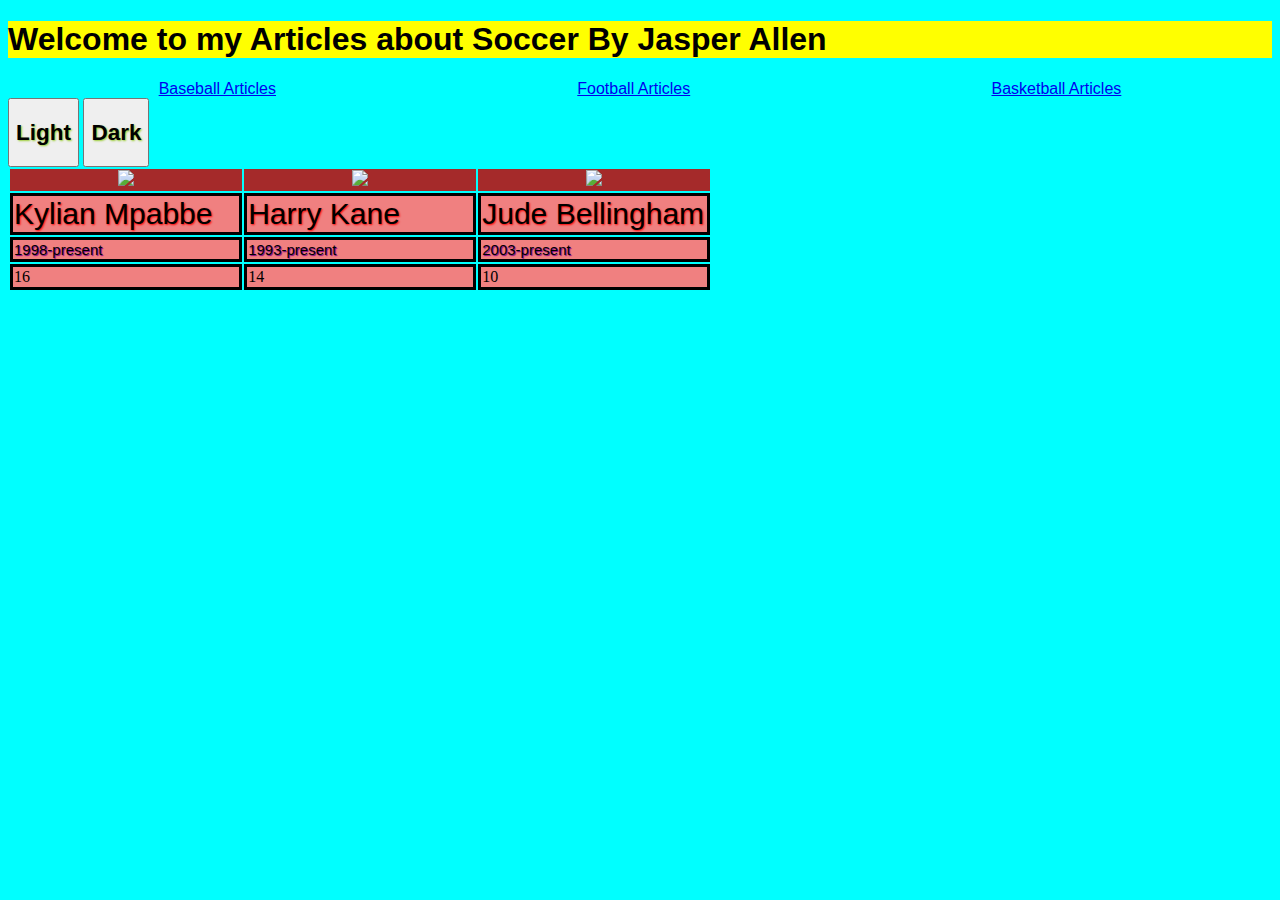
==== index2.html @ 7820a909 "hgckg" ====
<!DOCTYPE html>
<html lang+"en-US">
    <head>
        <meta charset="utf-8" />
        <title>My test page</title>
        <link rel="stylesheet" href="pictures.css"/>
        <script src="index.js"defer></script>
    </head>
    <body>
        <h1> 
            Welcome to my Articles about Soccer By Jasper Allen
        </h1>
        <div>
            <a href="index.html">Baseball Articles</a>
            <a href="index3.html">Football Articles</a>
            <a href="index4.html">Basketball Articles</a>
        </div>
        <button onclick="myFunc()"><h2>Light</h2></button>
        <button onclick="myFunc2()"><h2>Dark</h2></button>
         <table>
            <tr>   
              <th><img src="https://assets.goal.com/images/v3/blt8292217a71f13dcb/Mbappe%20Real.jpg?auto=webp&format=pjpg&width=3840&quality=60">
              <th><img src="https://encrypted-tbn0.gstatic.com/images?q=tbn:ANd9GcSBljRSayhVXB6V5L_wSfwYd1tYxXmd6XsQVg&s">
              <th><img src="https://encrypted-tbn0.gstatic.com/images?q=tbn:ANd9GcSFxg7r-4a17LilugtIR8nr22XPrpcaEefFxA&s">
            <tr>
              <td class="title">Kylian Mpabbe</td>
              <td class="title">Harry Kane</td>
              <td class="title">Jude Bellingham</td>
            </tr>
            <tr>
              <td class="Subtitle">1998-present</td>
              <td class="Subtitle">1993-present</td>
              <td class="Subtitle">2003-present</td>
            </tr>
            <tr>
                <td>16</td>
                <td>14</td>
                <td>10</td>
              </tr>
          </table>          
    </body>  
</html>
---- pictures.css ----
@keyframes stretch {
    0% { transform: scale(1, 1); }
    25% { transform: scale(2, 1); }
    50% { transform: scale(1, 1); }
    75% { transform: scale(1, 2); }
    100% { transform: scale(1, 1); }
}
body {
    background-color: cyan;
    font-family: Impact, Haettenschweiler, 'Arial Narrow Bold', sans-serif;
}

li {
    color: purple;
    font-size:25px;
}
body.dark-mode {
    background-color: #333;
    color: #fff;
}

p {
    color: aquamarine;
}

th {
    width: 33%;
}
td {
    border: solid;
    border-width: 3px;
    background-color: lightcoral;
    
}
img {
    width: 100%;
}
h1{
    background-color:yellow;
}

th{
    background-color: brown;
}

td{
    font-family:Georgia, 'Times New Roman', Times, serif;
}
.title {
    font-size: 30px;
    font-family: Impact, Haettenschweiler, 'Arial Narrow Bold', sans-serif;
    text-shadow: 1px 1px 2px red;
}

.Subtitle{
    font-size: 15px;
    font-family:Verdana, Geneva, Tahoma, sans-serif;
    text-shadow: 1px 1px 1px purple;
}
div {
    display:flex;
    align-items: center;
    justify-content:space-around;
}

button{
    font-size: 15px;
    font-family:Verdana, Geneva, Tahoma, sans-serif;
    text-shadow: 1px 1px 2px yellowgreen;
}
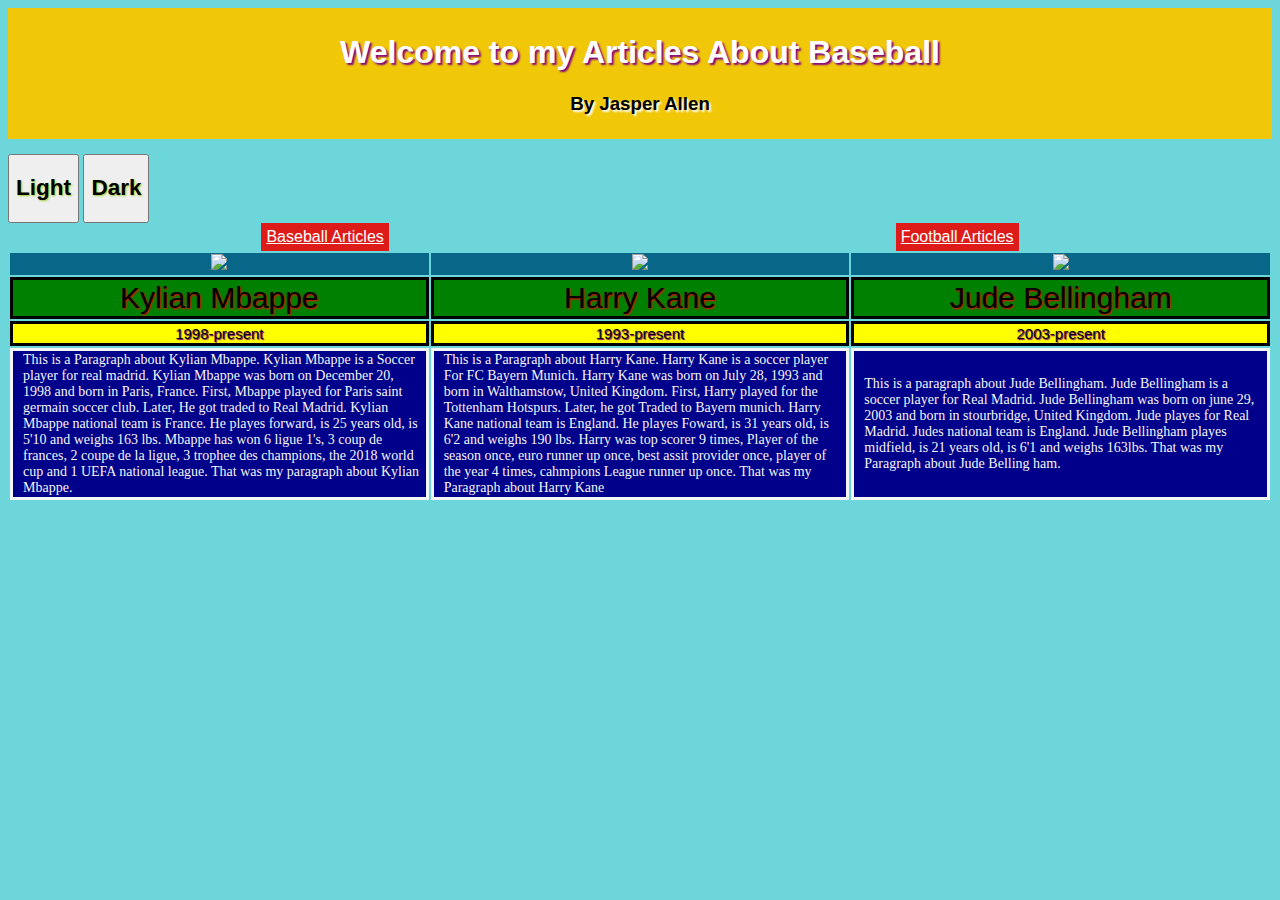
==== commit 30127d8b: "jgkckuymghcjhtf" ====
--- a/index2.html
+++ b/index2.html
@@ -1,5 +1,5 @@
 <!DOCTYPE html>
-<html lang+"en-US">
+<html lang="en-US">
     <head>
         <meta charset="utf-8" />
         <title>My test page</title>
@@ -7,23 +7,28 @@
         <script src="index.js"defer></script>
     </head>
     <body>
+      <header>
         <h1> 
-            Welcome to my Articles about Soccer By Jasper Allen
+            Welcome to my Articles About Baseball
         </h1>
+        <h3>By Jasper Allen</h3>
+      </header>
+        <button onclick="myFunc()"><h2>Light</h2></button>
+        <button onclick="myFunc2()"><h2>Dark</h2></button>
         <div>
             <a href="index.html">Baseball Articles</a>
             <a href="index3.html">Football Articles</a>
-            <a href="index4.html">Basketball Articles</a>
         </div>
-        <button onclick="myFunc()"><h2>Light</h2></button>
-        <button onclick="myFunc2()"><h2>Dark</h2></button>
-         <table>
+        
+        
+        
+        <table>
             <tr>   
-              <th><img src="https://assets.goal.com/images/v3/blt8292217a71f13dcb/Mbappe%20Real.jpg?auto=webp&format=pjpg&width=3840&quality=60">
-              <th><img src="https://encrypted-tbn0.gstatic.com/images?q=tbn:ANd9GcSBljRSayhVXB6V5L_wSfwYd1tYxXmd6XsQVg&s">
+              <th class="hi"><img src="https://assets.goal.com/images/v3/blt8292217a71f13dcb/Mbappe%20Real.jpg?auto=webp&format=pjpg&width=3840&quality=60">
+              <th><img src="https://encrypted-tbn0.gstatic.com/images?q=tbn:ANd9GcSBljRSayhVXB6V5L_wSfwYd1tYxXmd6XsQVg&s;"></th>
               <th><img src="https://encrypted-tbn0.gstatic.com/images?q=tbn:ANd9GcSFxg7r-4a17LilugtIR8nr22XPrpcaEefFxA&s">
             <tr>
-              <td class="title">Kylian Mpabbe</td>
+              <td class="title">Kylian Mbappe</td>
               <td class="title">Harry Kane</td>
               <td class="title">Jude Bellingham</td>
             </tr>
@@ -33,11 +38,14 @@
               <td class="Subtitle">2003-present</td>
             </tr>
             <tr>
-                <td>16</td>
-                <td>14</td>
-                <td>10</td>
+                <td class="Paragraph">This is a Paragraph about Kylian Mbappe. Kylian Mbappe is a Soccer player for real madrid. Kylian Mbappe was born on December 20, 1998 and born in Paris, France. First, Mbappe played for Paris saint germain soccer club. Later, He got traded to Real Madrid. Kylian Mbappe national team is France. He playes forward, is 25 years old, is 5'10 and weighs 163 lbs. Mbappe has won 6 ligue 1's, 3 coup de frances, 2 coupe de la ligue, 3 trophee des champions, the 2018 world cup and 1 UEFA national league. That was my paragraph about Kylian Mbappe. </td>
+                <td class="Paragraph">This is a Paragraph about Harry Kane. Harry Kane is a soccer player For FC Bayern Munich. Harry Kane was born on July 28, 1993 and born in Walthamstow, United Kingdom. First, Harry played for  the Tottenham Hotspurs. Later, he got Traded to Bayern munich. Harry Kane national team is England. He playes Foward, is 31 years old, is 6'2 and weighs 190 lbs. Harry was top scorer 9 times, Player of the season once, euro runner up once, best assit provider once, player of the year 4 times, cahmpions League runner up once. That was my Paragraph about Harry Kane</td>
+                <td class="Paragraph">This is a paragraph about Jude Bellingham. Jude Bellingham is a soccer player for Real Madrid. Jude Bellingham was born on june 29, 2003 and born in stourbridge, United Kingdom. Jude playes for Real Madrid. Judes national team is England. Jude Bellingham playes midfield, is 21 years old,  is 6'1 and weighs 163lbs. That was my Paragraph about Jude Belling ham.  </td>
               </tr>
           </table>          
-    </body>  
+    
+    
+    
+        </body>  
 </html>
         
--- a/pictures.css
+++ b/pictures.css
@@ -5,8 +5,47 @@
     75% { transform: scale(1, 2); }
     100% { transform: scale(1, 1); }
 }
+@keyframes bounce {
+    from {
+      transform: translateY(0px);
+    }
+    to {
+      transform: translateY(
+        var(--bounce-offset)
+      );
+    }
+  }
+hi {
+    background-image: url("paper.gif");
+}
+hi2 {
+    background-image: url("https://upload.wikimedia.org/wikipedia/commons/thumb/9/90/Javier_B%C3%A1ez_%2835908854566%29.jpg/640px-Javier_B%C3%A1ez_%2835908854566%29.jpg");
+}
+hi3 {
+    background-image: url("https://encrypted-tbn0.gstatic.com/images?q=tbn:ANd9GcSZVA5T-mpVdsYcyeM9y4WOtjAKtAHqGkkjSQ&s");
+}
+hi4 {
+    background-image: url("paper.gif");
+}
+  .box {
+    animation:
+      bounce alternate infinite
+      cubic-bezier(.2, .65, .6, 1);
+  }
+  .box.one {
+    --bounce-offset: -20px;
+    animation-duration: 200ms;
+  }
+  .box.two {
+    --bounce-offset: -30px;
+    animation-duration: 300ms;
+  }
+  .box.three {
+    --bounce-offset: -40px;
+    animation-duration: 400ms;
+  }
 body {
-    background-color: cyan;
+    background-color: #6DD6DA;
     font-family: Impact, Haettenschweiler, 'Arial Narrow Bold', sans-serif;
 }
 
@@ -15,8 +54,13 @@
     font-size:25px;
 }
 body.dark-mode {
-    background-color: #333;
+    background-color: #171738;
     color: #fff;
+}
+a {
+    background-color: #DD1C1A;
+    color: white;
+    padding:5px;
 }
 
 p {
@@ -34,13 +78,19 @@
 }
 img {
     width: 100%;
+        object-fit: contain;
 }
-h1{
-    background-color:yellow;
+header{
+    background-color:#F0C808;
+    padding: 5px;
+    margin-bottom: 15px;
+    text-shadow: 1px 1px 1px purple;
+    text-align: center;
 }
 
 th{
-    background-color: brown;
+    background-color: #086788;
+    color: 465775;
 }
 
 td{
@@ -50,12 +100,19 @@
     font-size: 30px;
     font-family: Impact, Haettenschweiler, 'Arial Narrow Bold', sans-serif;
     text-shadow: 1px 1px 2px red;
+    text-align: center;
 }
-
+.title {
+    background-color: green;
+}
 .Subtitle{
     font-size: 15px;
     font-family:Verdana, Geneva, Tahoma, sans-serif;
     text-shadow: 1px 1px 1px purple;
+    text-align: center;
+}
+.Subtitle{
+    background-color: yellow;
 }
 div {
     display:flex;
@@ -67,4 +124,18 @@
     font-size: 15px;
     font-family:Verdana, Geneva, Tahoma, sans-serif;
     text-shadow: 1px 1px 2px yellowgreen;
-}+}
+.Paragraph{
+    font-size: 14px;
+    color:whitesmoke;
+    padding-left: 10px;
+    background-color:darkblue;
+}
+h1{
+    color: white;
+    text-shadow: 2px 2px 2px purple;
+}
+  h3{
+    color: black;
+    text-shadow: 2px 2px 2px white;
+  }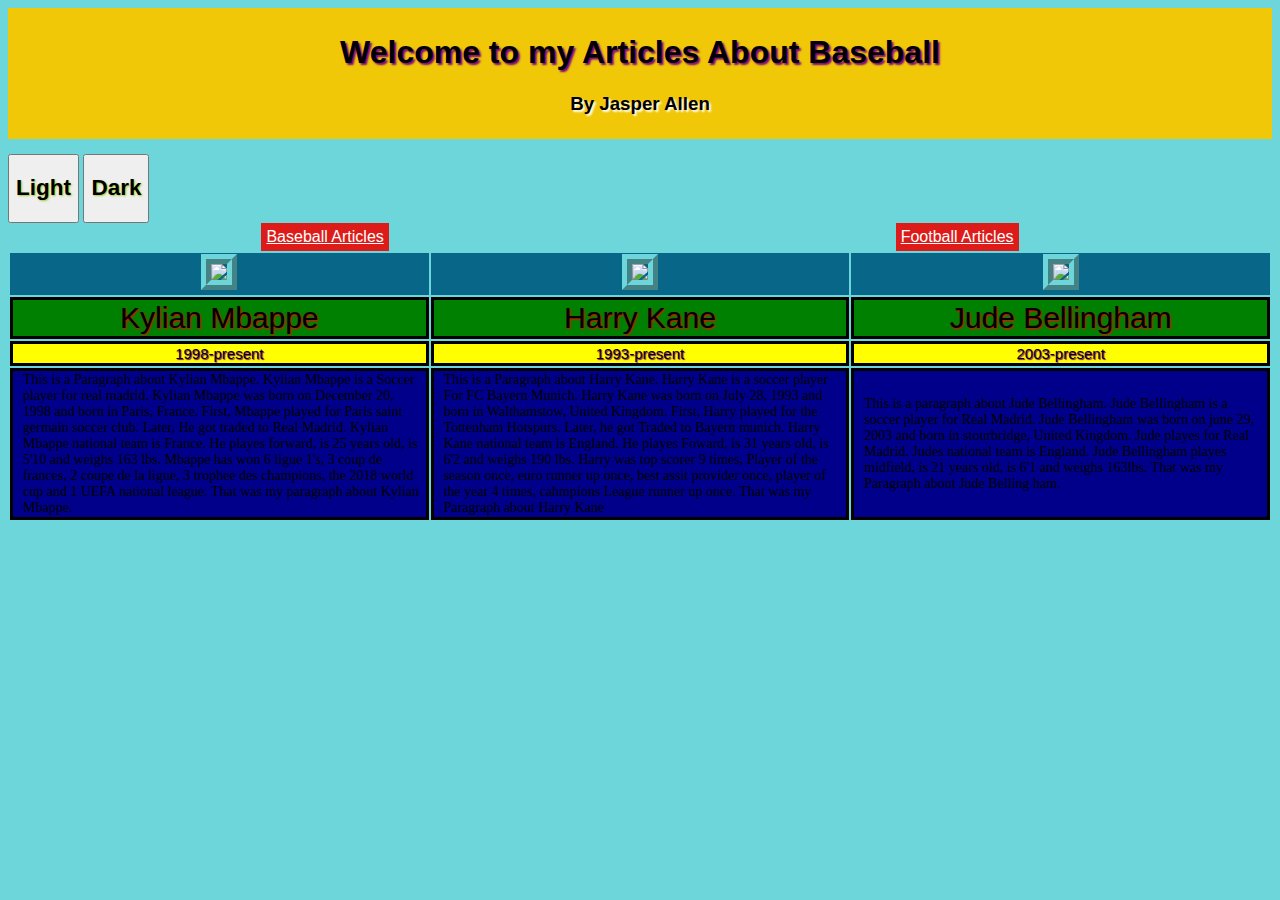
==== commit f00a7648: "kgvbkgjv" ====
--- a/index2.html
+++ b/index2.html
@@ -24,9 +24,9 @@
         
         <table>
             <tr>   
-              <th class="hi"><img src="https://assets.goal.com/images/v3/blt8292217a71f13dcb/Mbappe%20Real.jpg?auto=webp&format=pjpg&width=3840&quality=60">
+              <th class="hi"><img src="https://assets.goal.com/images/v3/blt8292217a71f13dcb/Mbappe%20Real.jpg?auto=webp&format=pjpg&width=3840&quality=60" class="great"></th>
               <th><img src="https://encrypted-tbn0.gstatic.com/images?q=tbn:ANd9GcSBljRSayhVXB6V5L_wSfwYd1tYxXmd6XsQVg&s;"></th>
-              <th><img src="https://encrypted-tbn0.gstatic.com/images?q=tbn:ANd9GcSFxg7r-4a17LilugtIR8nr22XPrpcaEefFxA&s">
+              <th><img src="https://encrypted-tbn0.gstatic.com/images?q=tbn:ANd9GcSFxg7r-4a17LilugtIR8nr22XPrpcaEefFxA&s"class="great"></th>
             <tr>
               <td class="title">Kylian Mbappe</td>
               <td class="title">Harry Kane</td>
--- a/pictures.css
+++ b/pictures.css
@@ -1,20 +1,72 @@
-@keyframes stretch {
+@keyframes colors {
+    0% { color: rgb(223, 35, 35); }
+    25% { color: rgb(217, 217, 57); }
+    50% { color: rgb(44, 202, 44); }
+    75% { color: rgb(35, 103, 227); }
+    100% { color: rgb(215, 34, 215); }
+}
+
+@keyframes colors2 {
+    0% { background-color: rgb(35, 82, 223); }
+    25% { background-color: rgb(57, 198, 217); }
+    50% { background-color: rgb(24, 77, 174); }
+    75% { background-color: rgb(111, 155, 237); }
+    100% { background-color: rgb(34, 161, 215); }
+}
+
+@keyframes bounce {
+    from {
+      transform: translateY(0px);
+    }
+    to {
+      transform: translateY(
+        var(--bounce-offset)
+      );
+    }
+  }
+
+  @keyframes stretch {
     0% { transform: scale(1, 1); }
     25% { transform: scale(2, 1); }
     50% { transform: scale(1, 1); }
     75% { transform: scale(1, 2); }
     100% { transform: scale(1, 1); }
 }
-@keyframes bounce {
+
+@keyframes spin {
+    0% { rotate: 0%;}
+    25% { rotate: 90%; }
+    50% { rotate: 180%; }
+    75% { rotate: 270%; }
+    100% { rotate: 360%; }
+}
+
+  @keyframes grow-and-shrink {
+    0% {
+      transform: scale(1.2);
+    }
+    50% {
+      transform: scale(0.8);
+    }
+    100% {
+      transform: scale(1.2);
+    }
+  }
+
+
+  @keyframes drop-in {
     from {
-      transform: translateY(0px);
+      transform:
+        rotate(-30deg) translateY(-100%);
+      opacity: 0;
     }
     to {
-      transform: translateY(
-        var(--bounce-offset)
-      );
-    }
-  }
+      transform:
+        rotate(0deg) translateY(0%);
+      opacity: 1;
+    }
+  }
+
 hi {
     background-image: url("paper.gif");
 }
@@ -26,6 +78,11 @@
 }
 hi4 {
     background-image: url("paper.gif");
+}
+.great {
+    animation: grow-and-shrink 4000ms;
+    animation-iteration-count: infinite;
+    animation-timing-function: ease-in-out;
 }
   .box {
     animation:
@@ -79,6 +136,10 @@
 img {
     width: 100%;
         object-fit: contain;
+
+    border-style: ridge;
+    border-width: 10px;
+    border-color: #6DD6DA;
 }
 header{
     background-color:#F0C808;
@@ -86,6 +147,7 @@
     margin-bottom: 15px;
     text-shadow: 1px 1px 1px purple;
     text-align: center;
+    animation: drop-in 2000ms;
 }
 
 th{
@@ -101,8 +163,6 @@
     font-family: Impact, Haettenschweiler, 'Arial Narrow Bold', sans-serif;
     text-shadow: 1px 1px 2px red;
     text-align: center;
-}
-.title {
     background-color: green;
 }
 .Subtitle{
@@ -110,8 +170,6 @@
     font-family:Verdana, Geneva, Tahoma, sans-serif;
     text-shadow: 1px 1px 1px purple;
     text-align: center;
-}
-.Subtitle{
     background-color: yellow;
 }
 div {
@@ -124,18 +182,52 @@
     font-size: 15px;
     font-family:Verdana, Geneva, Tahoma, sans-serif;
     text-shadow: 1px 1px 2px yellowgreen;
+    animation: spin 4000ms;
+    animation-iteration-count: infinite;
 }
 .Paragraph{
     font-size: 14px;
-    color:whitesmoke;
+    animation: colors 4000ms;
+    animation-iteration-count: infinite;
+    
     padding-left: 10px;
     background-color:darkblue;
 }
 h1{
-    color: white;
+    animation: colors 1000ms;
+    animation-iteration-count: infinite;
     text-shadow: 2px 2px 2px purple;
 }
   h3{
     color: black;
     text-shadow: 2px 2px 2px white;
+  }
+
+
+
+
+
+  /* The alert message box */
+.alert {
+    padding: 20px;
+    background-color: #f44336; /* Red */
+    color: white;
+    margin-bottom: 15px;
+  }
+  
+  /* The close button */
+  .closebtn {
+    margin-left: 15px;
+    color: white;
+    font-weight: bold;
+    float: right;
+    font-size: 22px;
+    line-height: 20px;
+    cursor: pointer;
+    transition: 0.3s;
+  }
+  
+  /* When moving the mouse over the close button */
+  .closebtn:hover {
+    color: black;
   }